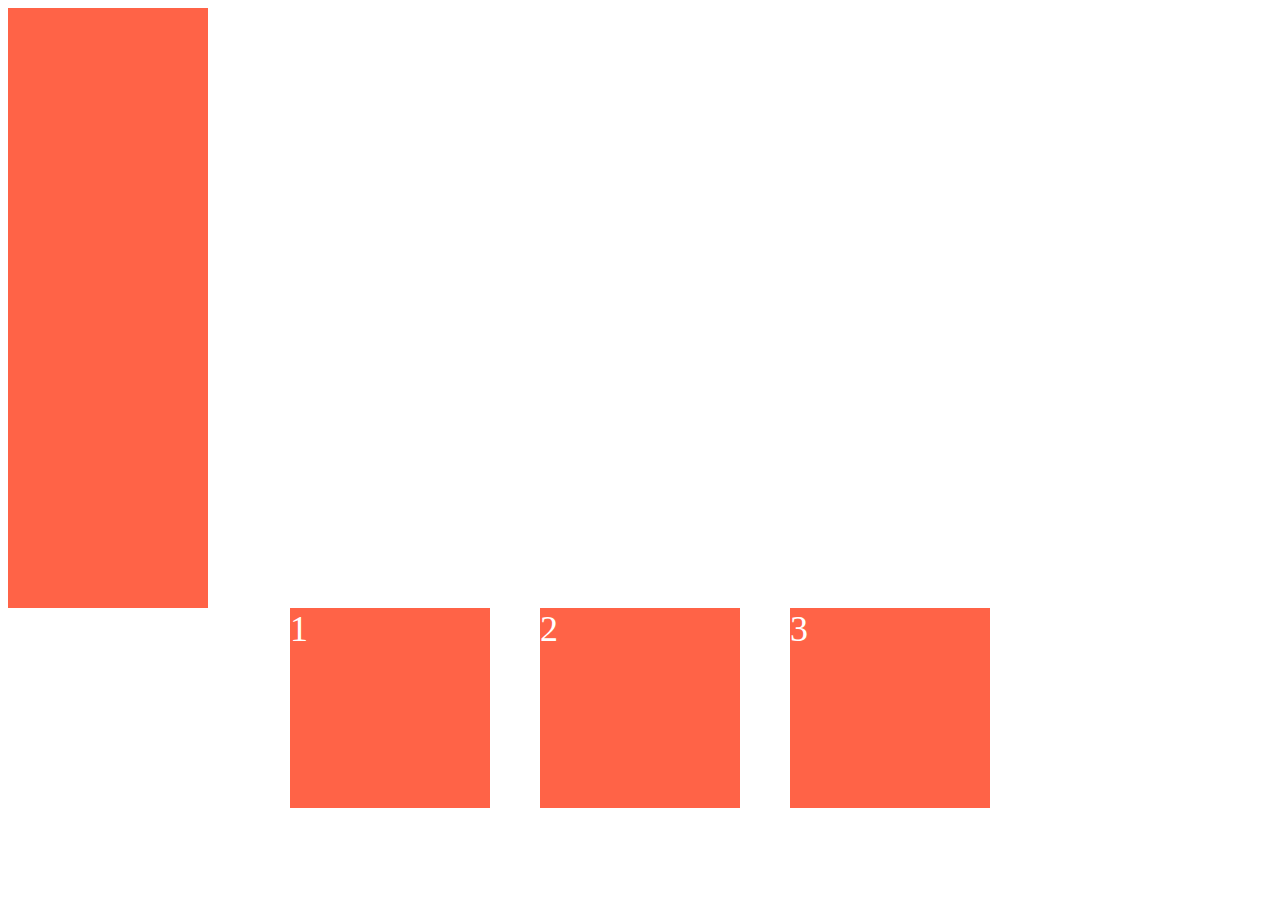
==== 플박 연습.html @ cce92f32 "플렉스박스연습" ====
<!DOCTYPE html>
<html lang="en">
<head>
    <meta charset="UTF-8">
    <meta name="viewport" content="width=device-width, initial-scale=1.0">
    <title>플박연습</title>
    <link rel="stylesheet" href="/css/style.css">
    <style>
    .father{
    display: flex;
    justify-content: center;
    align-items: start;
    flex-direction: row;
    gap: 50px;
}

    .box{
        width: 200px;
        height: 200px;
        background-color: tomato;
        color :white;
        font-size: 36px;
    }
    </style>
</head>
<body>
    <div class="box"></div>
    <div class="box"></div>
    <div class="box"></div>
    <div class="father">
        <div class="box">1</div>
        <div class="box">2</div>
        <div class="box">3</div>
    </div>
</body>
</html>
---- css/style.css ----
.father{
    display: flex;
    justify-content: space-between;
    flex-direction: row;
    gap: 10;
}

.box{
    width: 200px;
    height: 200px;
    background-color: tomato;
    color :white;
    font-size: 36px;
}
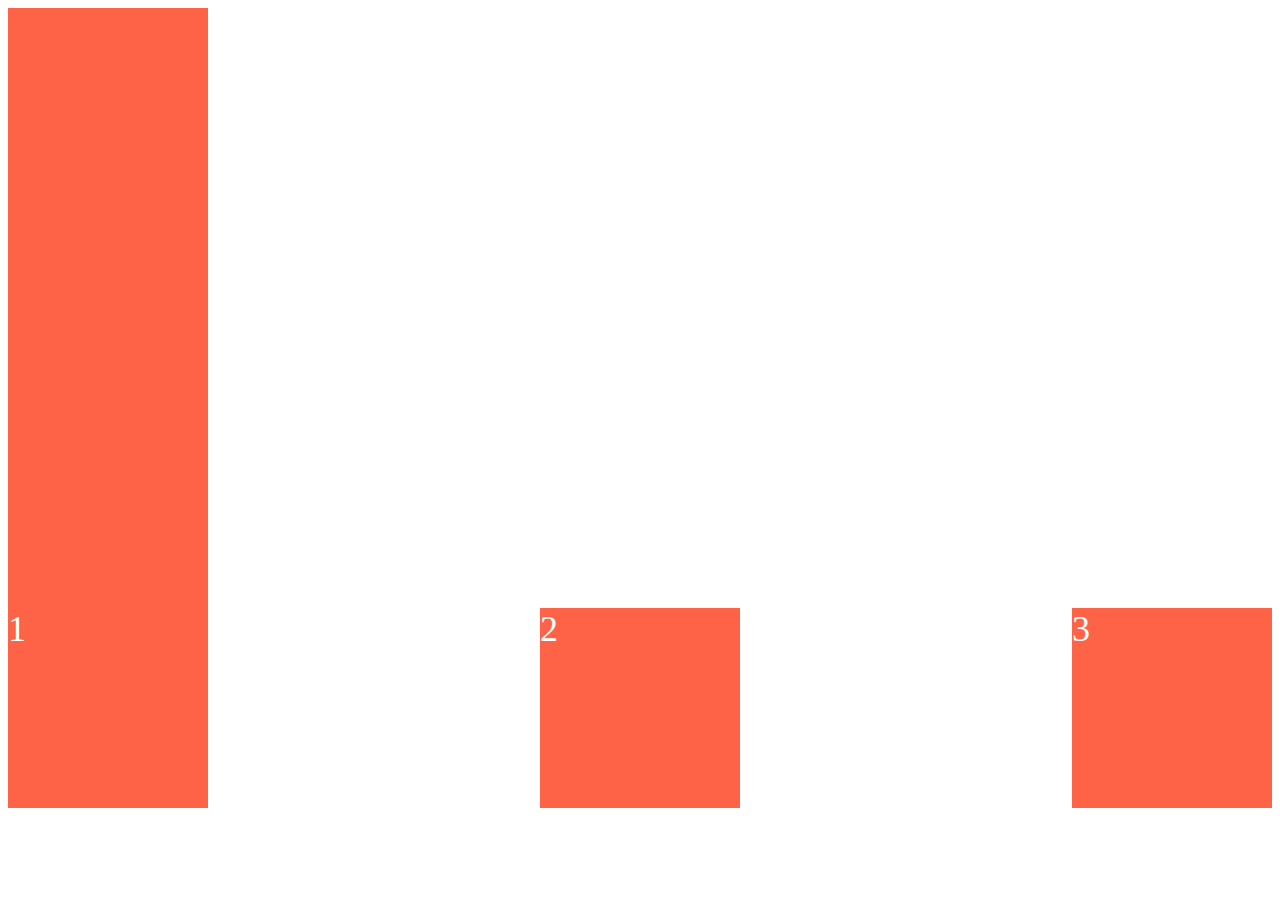
==== commit 93c5c3e3: "깃허브올릴준비마침" ====
--- a/플박 연습.html
+++ b/플박 연습.html
@@ -5,7 +5,7 @@
     <meta name="viewport" content="width=device-width, initial-scale=1.0">
     <title>플박연습</title>
     <link rel="stylesheet" href="/css/style.css">
-    <style>
+    <!-- <style>
     .father{
     display: flex;
     justify-content: center;
@@ -21,7 +21,7 @@
         color :white;
         font-size: 36px;
     }
-    </style>
+    </style> -->
 </head>
 <body>
     <div class="box"></div>
--- a/css/style.css
+++ b/css/style.css
@@ -1,11 +1,11 @@
-.father{
+.father {
     display: flex;
     justify-content: space-between;
     flex-direction: row;
     gap: 10;
 }
 
-.box{
+.box {
     width: 200px;
     height: 200px;
     background-color: tomato;
